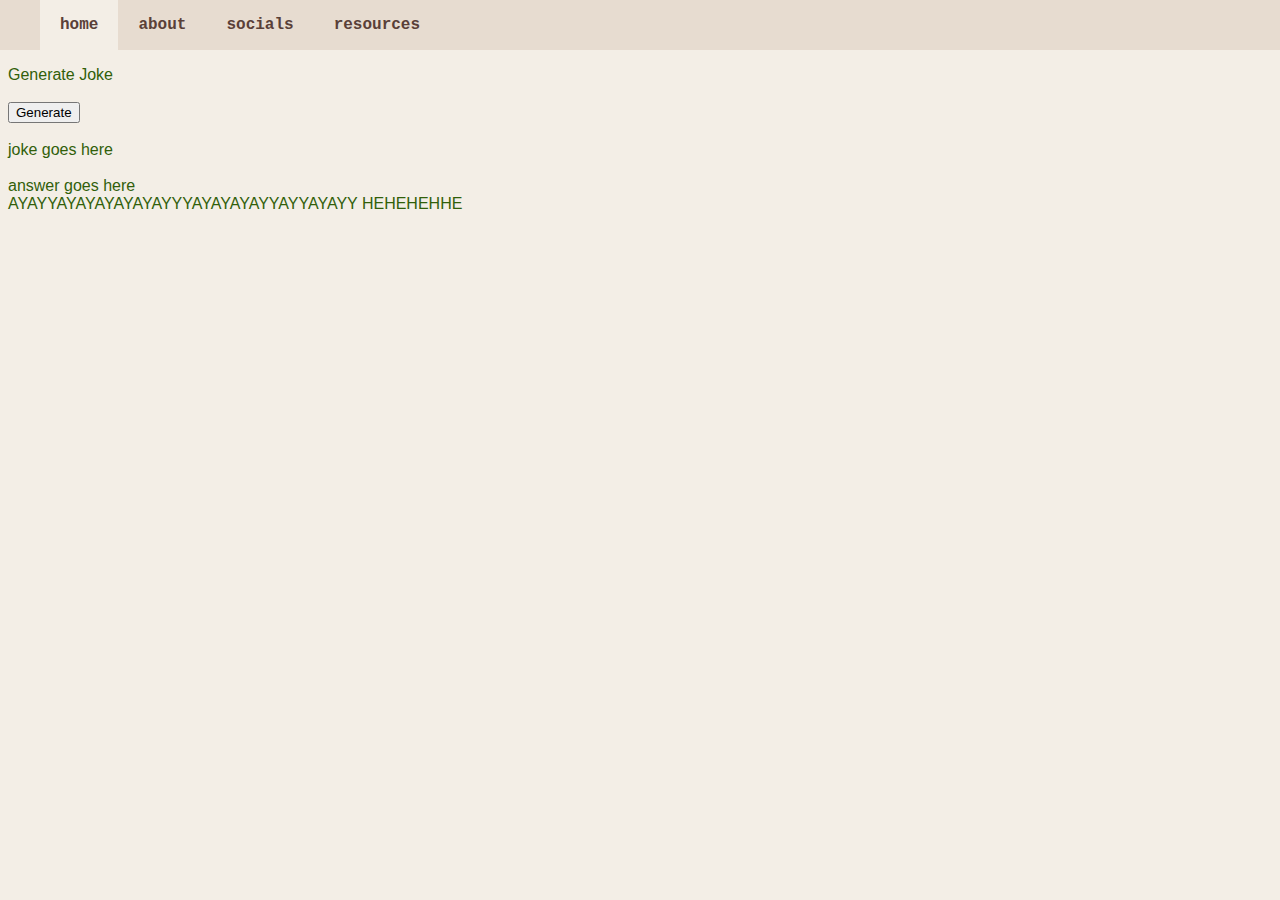
==== index.html @ 3d7cb4f1 "Changed name to index" ====
<html>
<head>
    <title>bagels</title>
    <link rel="stylesheet" href="style.css">
    <script src="script.js"></script>
</head>
<body>
    <div id="navbar">
        <ul>
            <li id="active"><a href="home.html">home</a></li>
            <li><a href="about.html">about</a></li>
            <li><a href="socials.html">socials</a></li>
            <li><a href="resources.html">resources</a></li>
        </ul>
    </div>
    <h1>API</h1>
    Generate Joke
    <br><br>
    <button onclick="generateJoke()">Generate</button>
    <br><br>
    <div id="jokeDisplay">joke goes here</div>
    <br>
    <div id="jokeAnswer">answer goes here</div>
</body>
</html>
AYAYYAYAYAYAYAYAYYYAYAYAYAYYAYYAYAYY HEHEHEHHE
---- style.css ----
body {
    color:#315f0a;
    background-color:rgb(243, 238, 230);
    font-family: Sans-Serif;
}

h1 {
    font-weight: bold italic;
}

h1:hover {
    color:#044116;
}

th, td {
    padding: 20px;
    
    
}

td {
    text-align: center;
}

#buttonId {
    background-color: #315f0a;
    color: white;
    padding: 15px;
    font-size: 15px;
    margin: 7px;
}

.buttonClass {
    background-color: #315f0a;
    color: white;
    padding: 15px;
    font-size: 15px;
    margin: 7px;
}

#navbar ul{
    position: fixed;
    top: 0;
    left: 0;
    width: 100%;
    background-color: #e7dcd0;
    margin-top: 0;
}

#navbar li{
    float: left;
    display: block;
    padding: 16px 20px;
    font-family: courier;
    font-weight: bold;
    cursor: pointer;
    color: #5a4038;
}

#navbar li:hover {
    background-color: #e2d3c2;
    transition-duration: 0.5s;
}

#navbar a{
    color: #5a4038;
    text-decoration: none;
}

#navbar #active{
    background-color:rgb(243, 238, 230);
}

#carousel{
    width: 500px;
    display: block;
    margin-left: auto;
    margin-right: auto;
}

#carousel img{
    width: 100%;
}

#carousel .hiddenSlide{
    display: none;
}


#carousel #activeSlide{
    display: block;
    animation-name: fade;
    animation-duration: 1.5s;
}

@keyframes fade{
    from {
        opacity: 0.4;
    }
    to {
        opacity: 1;
    }
}

#carousel .slideArrow{
    cursor: pointer;
    user-select: none;
    font-size: 48px;
    color: rgb(196, 175, 151); 
}

#carousel .slideArrow:hover{
    color: #b19474;
    transition-duration: 0.5s;
}
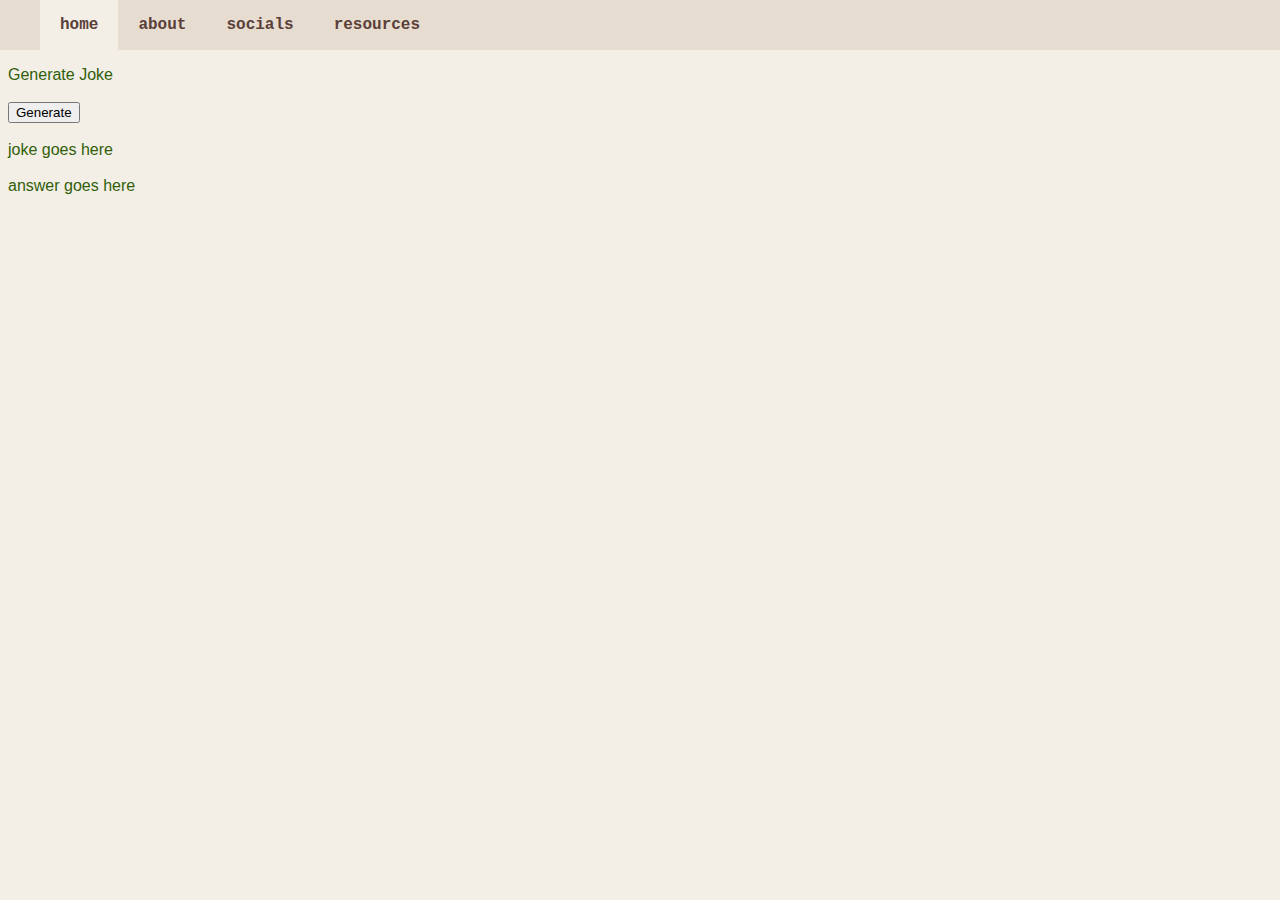
==== commit c573c278: "Update index.html" ====
--- a/index.html
+++ b/index.html
@@ -7,7 +7,7 @@
 <body>
     <div id="navbar">
         <ul>
-            <li id="active"><a href="home.html">home</a></li>
+            <li id="active"><a href="index.html">home</a></li>
             <li><a href="about.html">about</a></li>
             <li><a href="socials.html">socials</a></li>
             <li><a href="resources.html">resources</a></li>
@@ -23,4 +23,3 @@
     <div id="jokeAnswer">answer goes here</div>
 </body>
 </html>
-AYAYYAYAYAYAYAYAYYYAYAYAYAYYAYYAYAYY HEHEHEHHE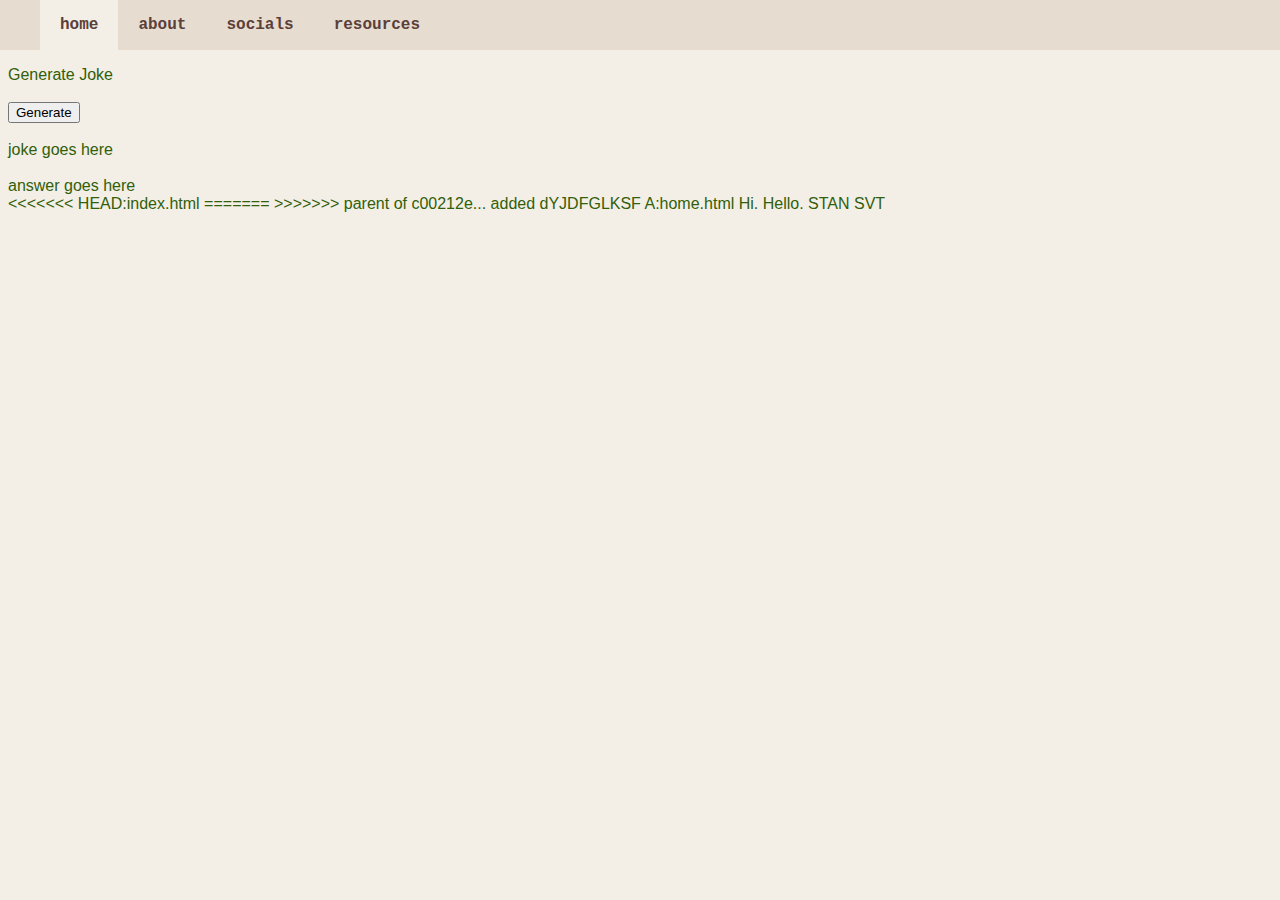
==== commit 0ab96efe: "Update index.html" ====
--- a/index.html
+++ b/index.html
@@ -22,4 +22,12 @@
     <br>
     <div id="jokeAnswer">answer goes here</div>
 </body>
+<<<<<<< HEAD:index.html
 </html>
+=======
+</html>
+>>>>>>> parent of c00212e... added dYJDFGLKSF A:home.html
+
+
+
+Hi. Hello. STAN SVT
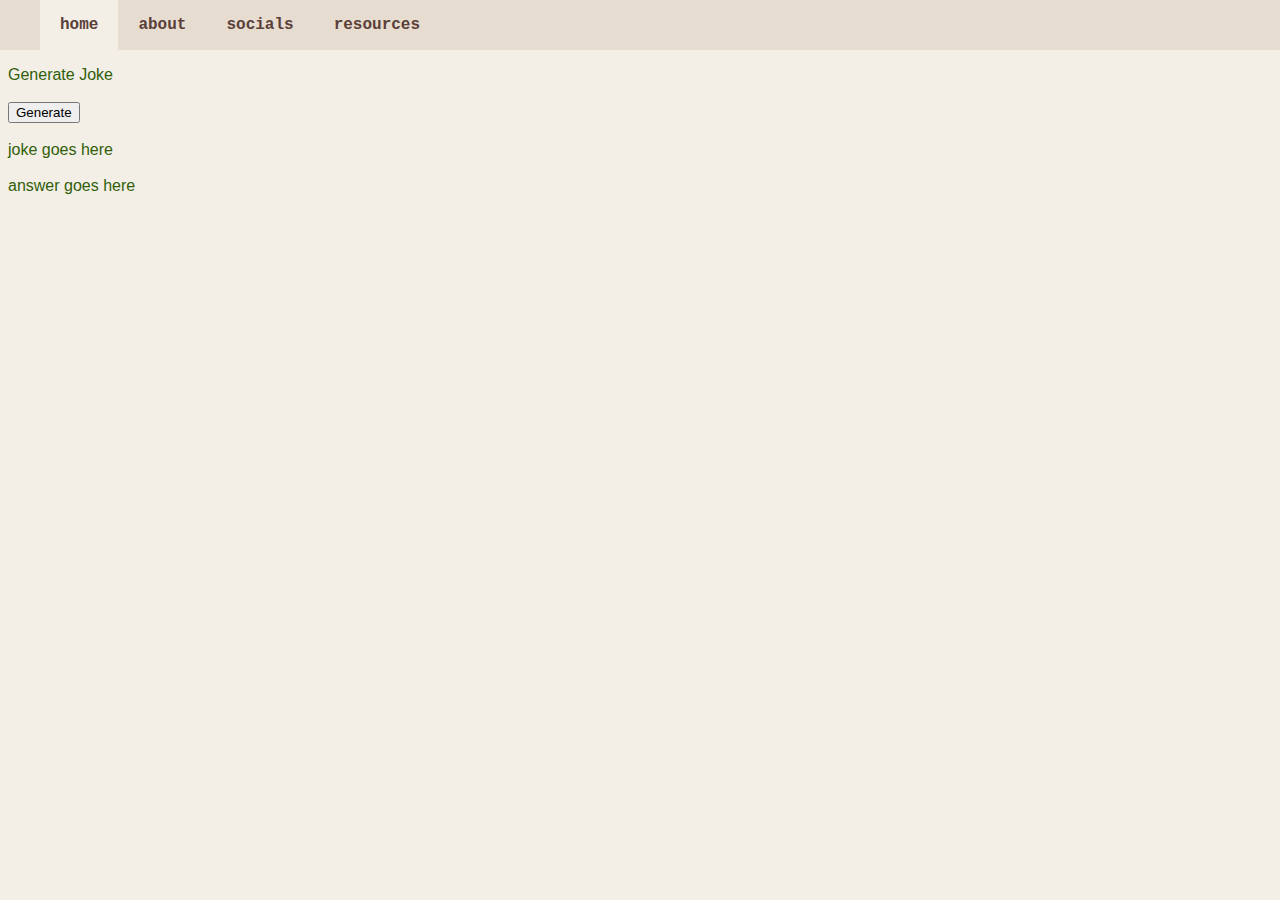
==== commit f84833da: "Revert "Update index.html"" ====
--- a/index.html
+++ b/index.html
@@ -22,12 +22,4 @@
     <br>
     <div id="jokeAnswer">answer goes here</div>
 </body>
-<<<<<<< HEAD:index.html
 </html>
-=======
-</html>
->>>>>>> parent of c00212e... added dYJDFGLKSF A:home.html
-
-
-
-Hi. Hello. STAN SVT
